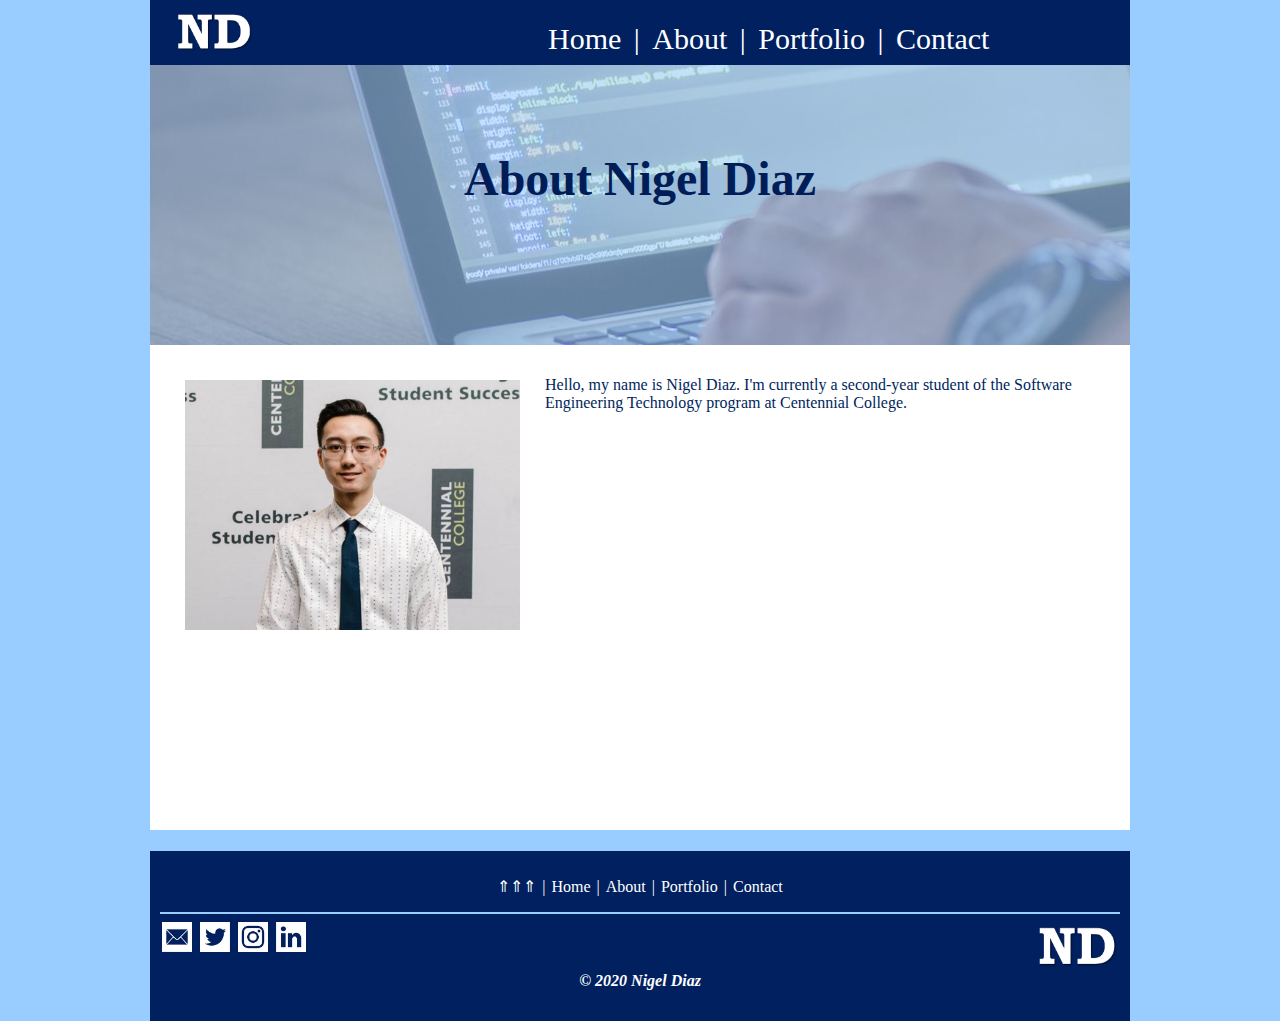
==== about.html @ 1d080d36 "Initial Commit" ====
﻿<!DOCTYPE html>
<!--Created by: Nigel Diaz - Created on: March 21, 2020 - Updated on March 24, 2020-->
<html dir="ltr" lang="en">

<head>
    <meta content="text/html; charset=utf-8" http-equiv="Content-Type" />
    <meta content="en-ca" http-equiv="Content-Language" />
    <link rel = "icon" href = "images/logo.png" />
    <title>Nigel Diaz</title>
    <meta content="nigel diaz, nigel, diaz, software engineer, software developer, programmer" name="keywords" />
    <meta content="This is the official website of Nigel Diaz. This site features Nigel's pre-career story and discusses about his passion for software engineering practices." name="description" />
    <link href="NigelDiazStyles.css" rel="stylesheet" type="text/css" />
    
</head>

<body>
<div id="allPage">

    <header>
        <div id="header" style="position: absolute; width: 980px; height: 65px; z-index: 1; left: 0px; top: 0px;">
            <div id="headerLogo" style="position: absolute; left: 11px; top: 7px; height: 51px; width: 96px; z-index: 1;">   
                <a href="index.html" title="The Official Website of Nigel Diaz">
                    <img alt="website logo" onmouseover="hoverHeaderLogo(this);" onmouseout="unhoverHeaderLogo(this);" src="images/header_logo.png" width="96" />
                </a>
            </div>
            <div id="navBar" style="position: absolute; left: 393px; top: 22px; width: 583px; height: 39px; z-index: 1">
                 <a href="index.html">Home</a> |
                 <a href="about.html">About</a> |
                 <a href="portfolio.html">Portfolio</a> |
                 <a href="contact.html">Contact</a>
            </div>

        </div>
    </header>  
    
    <div id="pageTitle" style="position: absolute; left: 0px; top: 65px; width: 980px; height: 290px; z-index: 1">
        <br>
        <br>   
        <h1>About Nigel Diaz</h1>
    </div>
    
    <div id="pageInfo" style="position: absolute; left: 0px; top: 345px; width: 960px; height: 465px; z-index: 1">        
        <img alt="Nigel Diaz at Centennial College Student Awards 2019" title="Nigel Diaz at Centennial College Student Awards 2019" src="images/Nigel_Diaz.jpg" height="250px" style="float:left; margin:25px;">
        <p>Hello, my name is Nigel Diaz. I'm currently a second-year student of the Software Engineering Technology program at Centennial College.</p>

    </div>    
    
    <footer>    
    	<div id="footer" style="position: absolute; width: 960px; height: 150px; z-index: 1; left: 0px; top: 851px;">
    	    <p id="footerNav">
    	        <a href="#header" title="Go back to top">&uArr;&uArr;&uArr;</a> | 
    	        <a href="index.html" title="Visit Home page">Home</a> | 
    	        <a href="about.html" title="Get to know more about me">About</a> | 
    	        <a href="portfolio.html" title="Check out my portfolio">Portfolio</a> | 
    	        <a href="contact.html" title="Get in touch with me">Contact</a>
    	    </p> 	 
    	    
    	    <hr style = "border-style:solid; border-color:#99CCFF; border-width:1px;">	    
			<a href="mailto:ndiaz3@my.centennnialcollege.ca?subject=I'd like to get in touch with you" title="Send me an email"> 			   	    	
			    <img alt="Email Icon" onmouseover="hoverEmailIcon(this);" onmouseout="unhoverEmailIcon(this);" height="30" src="images/email_icon.jpg" width="30">
			</a>
			<a href="https://twitter.com/_nigeldiaz" target="_blank" title="Follow me on Twitter">  
			    <img alt="Twitter Icon" onmouseover="hoverTwitterIcon(this);" onmouseout="unhoverTwitterIcon(this);" height="30" src="images/twitter_icon.jpg" width="30">
			</a>
			<a href="https://instagram.com/_nigeldiaz" target="_blank" title="Follow me on Instagram">
			    <img alt="Instagram Icon" onmouseover="hoverInstagramIcon(this);" onmouseout="unhoverInstagramIcon(this);" height="30" src="images/instagram_icon.jpg" width="30">
			</a>
			<a href="https://linkedin.com/in/nigel-d-870860179" target="_blank" title="Connect with me on LinkedIn">
			    <img alt="LinkedIn Icon" onmouseover="hoverLinkedInIcon(this);" onmouseout="unhoverLinkedInIcon(this);" height="30" src="images/linkedin_icon.jpg" width="30">
			</a>		
			<div id="footerLogo" style="position: absolute; left: 875px; top: 69px; width: 103px; height: 56px; z-index: 1">
            	<a href="index.html" title="The Official Website of Nigel Diaz">
            	    <img alt="website logo" onmouseover="hoverHeaderLogo(this);" onmouseout="unhoverHeaderLogo(this);" src="images/header_logo.png" width="100">
            	</a>
            </div>

			<p><strong><em>&copy; 2020 Nigel Diaz</em></strong></p>
		</div>        
    </footer>
     
</div>
<script src="nigeldiaz.js"></script>
</body>

</html>
---- NigelDiazStyles.css ----
﻿#allPage {
	width: 980px;
	position: relative;
	margin-right: auto;
	margin-left: auto;
}
#header {
	background-color: #002060;
	color: #FFFFFF;
	font-family: "Bookman Old Style";
}
#header a {
	padding: 5px;
	text-decoration: none;
	color: #FFFFFF;
}
#header a:hover {
	color: #002060;
	background-color: #FFFFFF;
	font-weight: bold;
}
#headerLogo a:hover {
	background-color: #002060;
}
#navBar {
	font-size: 30px;
}
#footer {
	padding: 10px;
	color: #FFFFFF;
	background-color: #002060;
	font-family: "Bookman Old Style";
}
#footer a {
	text-decoration: none;
	color: #FFFFFF;
	padding: 5px 2px 5px 2px;
}
#footerNav a:hover {
	background-color: #FFFFFF;
	color: #002060;
	font-weight: bolder;
}
#footer p {
	text-align: center;
}
#pageTitle {
	background-image: url('images/background.jpg');
	text-align: center;
	font-family: "Bookman Old Style";
	font-size: x-large;
	color: #001D58;
}
#pageInfo {
	padding: 10px;
	background-color: #FFFFFF;
	font-family: "Bookman Old Style";
	font-size: medium;
	color: #001F5E;
}
#pageInfo p {
	padding: 5px 25px 25px 25px;
}
#pageInfo h2 {
	text-align: center;
}
#btnAboutMe {
	padding-left: 185px;
}
body {
	margin: 0px;
	background-color: #99CCFF;
}
a {
		color: #002060;
	}
a:active {
	color: #99CCFF;
}
a:hover {
	color: #99CCFF;
}
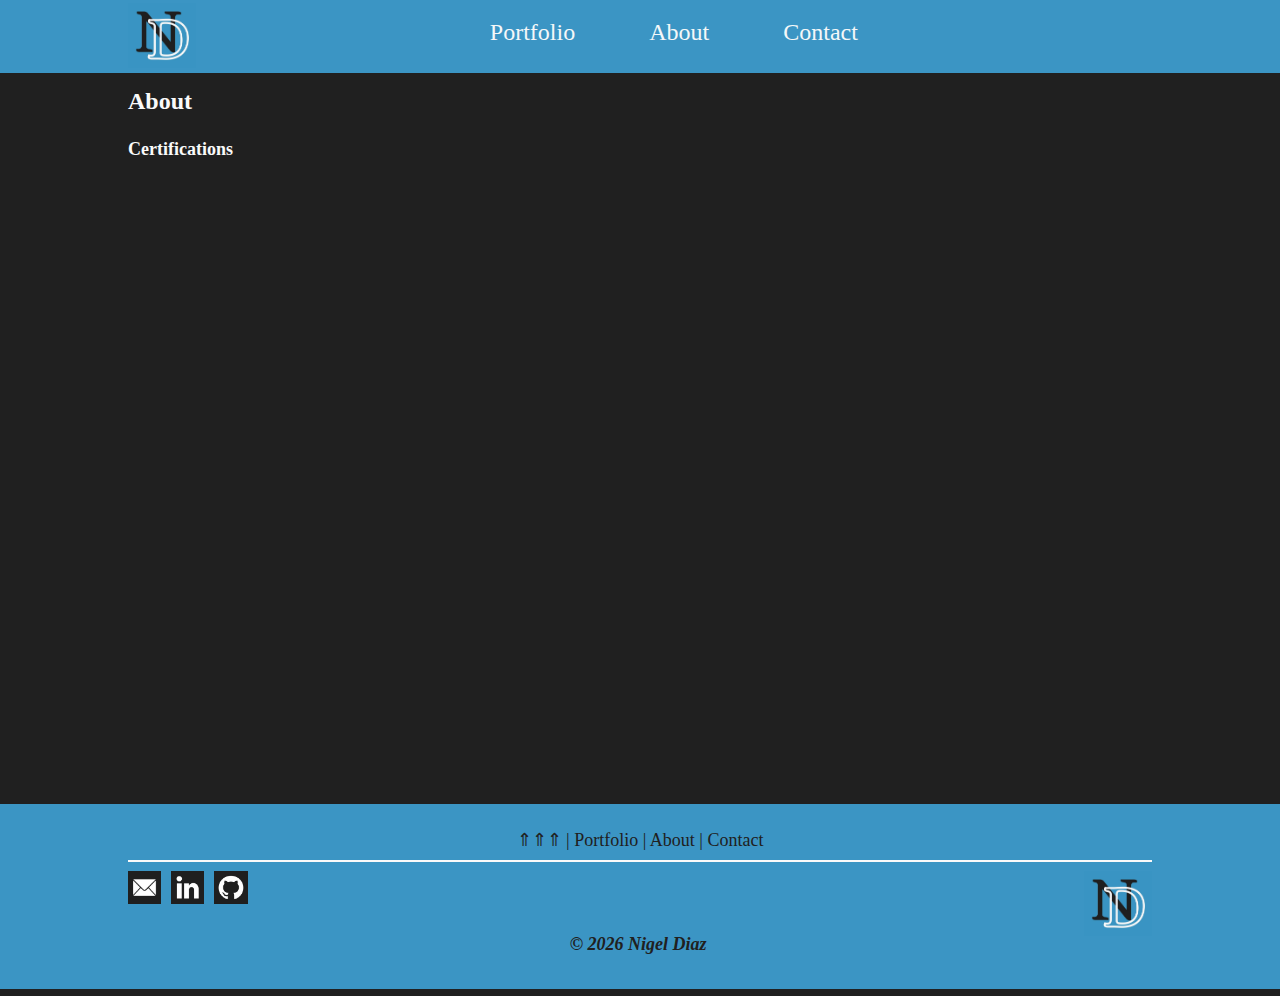
==== commit f6b493c6: "updated portfolio" ====
--- a/about.html
+++ b/about.html
@@ -1,85 +1,66 @@
-﻿<!DOCTYPE html>
-<!--Created by: Nigel Diaz - Created on: March 21, 2020 - Updated on March 24, 2020-->
-<html dir="ltr" lang="en">
+<!DOCTYPE html>
+<!--
+    Created by: Nigel Diaz
+    Created on: July 2, 2022
+    Last Updated on: July 6, 2022
+-->
+<html lang="en">
+    <head>
+        <meta content="text/html; charset=utf-8" http-equiv="Content-Type" />
+        <meta content="en-ca" http-equiv="Content-Language" />
+        <link rel = "icon" href = "images/logo.png" />
+        <title>Nigel Diaz | About</title>
+        <meta content="nigel diaz, nigel, diaz, software engineer, cybersecurity" name="keywords" />
+        <meta content="This is the official portfolio website of Nigel Diaz." name="description" />
+        <meta name="viewport" content="width=device-width, initial-scale=0.85">
+        <link href="css/index-styles.css" rel="stylesheet" type="text/css" />
+    </head>
+    <body>
+        <header id="header">
+            <a href="index.html" title="The Official Portfolio of Nigel Diaz">
+                <img src="images/nigel_diaz_logo.jpg" alt="Nigel Diaz's logo">
+            </a>
+            <ul>
+                <li><a href="index.html" title="Portfolio">Portfolio</a></li>
+                <li><a href="about.html" title="About">About</a></li>
+                <li><a href="contact.html" title="Contact">Contact</a></li>
+            </ul>
+        </header>
+        <main>
+            <div id="aboutContent">
+                <strong>About</strong>
 
-<head>
-    <meta content="text/html; charset=utf-8" http-equiv="Content-Type" />
-    <meta content="en-ca" http-equiv="Content-Language" />
-    <link rel = "icon" href = "images/logo.png" />
-    <title>Nigel Diaz</title>
-    <meta content="nigel diaz, nigel, diaz, software engineer, software developer, programmer" name="keywords" />
-    <meta content="This is the official website of Nigel Diaz. This site features Nigel's pre-career story and discusses about his passion for software engineering practices." name="description" />
-    <link href="NigelDiazStyles.css" rel="stylesheet" type="text/css" />
-    
-</head>
-
-<body>
-<div id="allPage">
-
-    <header>
-        <div id="header" style="position: absolute; width: 980px; height: 65px; z-index: 1; left: 0px; top: 0px;">
-            <div id="headerLogo" style="position: absolute; left: 11px; top: 7px; height: 51px; width: 96px; z-index: 1;">   
-                <a href="index.html" title="The Official Website of Nigel Diaz">
-                    <img alt="website logo" onmouseover="hoverHeaderLogo(this);" onmouseout="unhoverHeaderLogo(this);" src="images/header_logo.png" width="96" />
+                <h4>Certifications</h4>
+                <iframe src="https://www.credential.net/53c5a266-6a09-4443-a71c-dccd7a850698#gs.5jk86p" 
+                    title="AITP (Associate Information Technology Professional) Certification"
+                    frameborder="0"
+                    allowfullscreen>
+                </iframe>
+            </div>
+        </main>        
+        <footer>
+            <a href="#header" title="Go back to top of page">&uArr;&uArr;&uArr;</a> |
+            <a href="index.html" title="Portfolio">Portfolio</a> |
+            <a href="about.html" title="About">About</a> |
+            <a href="contact.html" title="Contact">Contact</a>
+            <hr/>
+            <div id="icons">               
+                <a href="https://github.com/nigeldiaz" target="_blank" title="GitHub">
+                    <img id="iconGitHub" src="images/github-icon.jpg" alt="GitHub Icon"> 
+                </a> 
+                <a href="https://linkedin.com/in/nigel-diaz" target="_blank" title="LinkedIn">
+                    <img id="iconLinkedIn" src="images/linkedin-icon.jpg" alt="LinkedIn Icon">  
+                </a>
+                <a href="https://formsubmit.co/el/hacova" target="_blank" title="Email"> 
+                    <img id="iconEmail" src="images/email-icon.jpg" alt="Email Icon">
                 </a>
             </div>
-            <div id="navBar" style="position: absolute; left: 393px; top: 22px; width: 583px; height: 39px; z-index: 1">
-                 <a href="index.html">Home</a> |
-                 <a href="about.html">About</a> |
-                 <a href="portfolio.html">Portfolio</a> |
-                 <a href="contact.html">Contact</a>
-            </div>
-
-        </div>
-    </header>  
-    
-    <div id="pageTitle" style="position: absolute; left: 0px; top: 65px; width: 980px; height: 290px; z-index: 1">
-        <br>
-        <br>   
-        <h1>About Nigel Diaz</h1>
-    </div>
-    
-    <div id="pageInfo" style="position: absolute; left: 0px; top: 345px; width: 960px; height: 465px; z-index: 1">        
-        <img alt="Nigel Diaz at Centennial College Student Awards 2019" title="Nigel Diaz at Centennial College Student Awards 2019" src="images/Nigel_Diaz.jpg" height="250px" style="float:left; margin:25px;">
-        <p>Hello, my name is Nigel Diaz. I'm currently a second-year student of the Software Engineering Technology program at Centennial College.</p>
-
-    </div>    
-    
-    <footer>    
-    	<div id="footer" style="position: absolute; width: 960px; height: 150px; z-index: 1; left: 0px; top: 851px;">
-    	    <p id="footerNav">
-    	        <a href="#header" title="Go back to top">&uArr;&uArr;&uArr;</a> | 
-    	        <a href="index.html" title="Visit Home page">Home</a> | 
-    	        <a href="about.html" title="Get to know more about me">About</a> | 
-    	        <a href="portfolio.html" title="Check out my portfolio">Portfolio</a> | 
-    	        <a href="contact.html" title="Get in touch with me">Contact</a>
-    	    </p> 	 
-    	    
-    	    <hr style = "border-style:solid; border-color:#99CCFF; border-width:1px;">	    
-			<a href="mailto:ndiaz3@my.centennnialcollege.ca?subject=I'd like to get in touch with you" title="Send me an email"> 			   	    	
-			    <img alt="Email Icon" onmouseover="hoverEmailIcon(this);" onmouseout="unhoverEmailIcon(this);" height="30" src="images/email_icon.jpg" width="30">
-			</a>
-			<a href="https://twitter.com/_nigeldiaz" target="_blank" title="Follow me on Twitter">  
-			    <img alt="Twitter Icon" onmouseover="hoverTwitterIcon(this);" onmouseout="unhoverTwitterIcon(this);" height="30" src="images/twitter_icon.jpg" width="30">
-			</a>
-			<a href="https://instagram.com/_nigeldiaz" target="_blank" title="Follow me on Instagram">
-			    <img alt="Instagram Icon" onmouseover="hoverInstagramIcon(this);" onmouseout="unhoverInstagramIcon(this);" height="30" src="images/instagram_icon.jpg" width="30">
-			</a>
-			<a href="https://linkedin.com/in/nigel-d-870860179" target="_blank" title="Connect with me on LinkedIn">
-			    <img alt="LinkedIn Icon" onmouseover="hoverLinkedInIcon(this);" onmouseout="unhoverLinkedInIcon(this);" height="30" src="images/linkedin_icon.jpg" width="30">
-			</a>		
-			<div id="footerLogo" style="position: absolute; left: 875px; top: 69px; width: 103px; height: 56px; z-index: 1">
-            	<a href="index.html" title="The Official Website of Nigel Diaz">
-            	    <img alt="website logo" onmouseover="hoverHeaderLogo(this);" onmouseout="unhoverHeaderLogo(this);" src="images/header_logo.png" width="100">
-            	</a>
-            </div>
-
-			<p><strong><em>&copy; 2020 Nigel Diaz</em></strong></p>
-		</div>        
-    </footer>
-     
-</div>
-<script src="nigeldiaz.js"></script>
-</body>
-
-</html>
+            <a href="index.html" title="The Official Portfolio of Nigel Diaz">
+                <img src="images/nigel_diaz_logo.jpg" alt="Nigel Diaz's logo">
+            </a>
+            <br/><br/><br/>
+            <strong><em>&copy; <em id="currentYear"></em> Nigel Diaz</em></strong>
+        </footer>
+    </body>
+    <script src="js/aboutContact.js"></script> 
+</html>--- a/css/index-styles.css
+++ b/css/index-styles.css
@@ -0,0 +1,267 @@
+body {
+    width: 100%;
+    position: relative;
+    margin-left: auto;
+    margin-right: auto;
+    background-color: #202020;
+    font-family: Cambria, Cochin, Georgia, Times, 'Times New Roman', serif;
+}
+
+header, footer, main {
+    position: relative;
+    margin-left: auto;
+    margin-right: auto;
+    padding-left: 10%;
+    padding-right: 10%;
+}
+
+header {
+    background-color: #3b95c4;
+    margin-top: -15px;
+    padding-top: 10px;
+    padding-bottom: 10px;
+    height: 60px;
+    text-align: center;
+}
+
+header img, footer img {
+    height: 65px;
+    width: auto;
+}
+
+header img {
+    float: left;
+}
+
+ul {
+    list-style-type: none;
+}
+
+li {
+    display: inline;
+}
+
+li a {    
+    font-size: x-large;
+    text-decoration: none;
+    color: #f4f8f9;
+    padding-right: 35px;
+    padding-left: 35px;
+    padding-top: 25px;
+    padding-bottom: 25px;
+}
+
+li a:hover {
+    color: #232d32;
+    background-color: #f4f8f9;
+    height: 20px;
+}
+
+footer {
+    width: 80%;
+    color: #202020;
+    background-color: #3b95c4;
+    font-size: large;
+    margin-top: 15px;
+    padding-top: 25px;
+    padding-bottom: 10px;
+    height: 150px;
+    float: left;
+    text-align: center;
+}
+
+footer a {
+    text-decoration: none;    
+    color: #202020;
+}
+
+footer a:hover {
+    color: #fafafa;
+}
+
+footer img {
+    float: right;
+}
+
+footer strong {
+    margin-right: -64px;
+}
+
+hr {
+    border-style: solid;
+    border-color: #fafafa;
+    border-width: 1px;
+}
+
+table {
+    width: 100%;
+    text-align: center;
+}
+
+#sideContent {
+    color: #fafafa;
+    margin-top: 15px;
+    box-shadow: 5px;
+    padding-left: 20px;
+    padding-right: 20px;
+    padding-bottom: 15px;
+    width: 22%;
+    height: 600px;
+    float: left;
+}
+
+#sideContent a {
+    text-decoration: none;
+}
+
+#sideContent a img {
+    height: 30px;
+    padding-right: 5px;
+    padding-top: 5px;
+}
+
+#sideContent img {
+    height: 75px;
+    padding-right: 10px;
+    padding-top: 10px;
+}
+
+#sideContent, #projects div {    
+    background-color: #232d32;
+    border-color: #232d32;
+    border-style: solid;
+    border-width: 2px;
+    border-radius: 8px;
+}
+
+#mainContent {
+    width: 71%;
+    color: #fafafa;
+    font-size: large;
+    margin-top: 15px;
+    margin-right: -20px;    
+    float: right;
+    overflow: scroll;
+    overflow-y: auto;
+    overflow-x: auto;
+}
+
+#mainContent strong, #aboutContent strong, #contactContent strong {
+    font-size: x-large;
+}
+
+#aboutContent, #contactContent {
+    width: 100%;
+    color: #fafafa;
+    font-size: large;
+    margin-top: 15px;
+}
+
+#aboutContent iframe {
+    width: 800px;
+    height: 600px;
+}
+
+#contactContent table {
+    text-align: left;
+    margin-top: 10px;
+}
+
+#contactContent table td {
+    padding-bottom: 10px;
+}
+
+#projects div {    
+    width: 42%;
+    margin-top: 10px;
+    margin-bottom: 8px;
+    margin-right: 20px;
+    padding-right: 15px;
+    padding-left: 15px;
+    float: left;
+}
+
+#projects div img {
+    width: 100%;
+    height: auto;
+}
+
+#projects div button {
+    width: 96%;
+    color:#202020;
+    background-color: #3b95c4;
+    font-size: large;
+    margin-bottom: 10px;
+    border-radius: 6px;
+    border-color: #3b95c4;
+    padding: 4px;
+}
+
+#projects div button:hover {
+    color: #3b95c4;
+    background-color: #fafafa;
+}
+
+#icons {
+    float: left;
+}
+
+#icons img {
+    height: 33px;
+    padding-right: 10px;
+}
+
+#icons a {
+    text-decoration: none;
+}
+
+@media only screen and (max-width: 1204px) {
+    #mainContent, #projects {
+        width: 100%;
+    }
+
+    #sideContent {
+        width: 94%;
+        height: 20%;
+        padding-left: 3%;
+        padding-right: 3%;
+    }
+
+    #mainContent {
+        font-size: medium;
+        margin-right: 0;
+    }
+
+    #aboutContent iframe {
+        width: 700px;
+        height: 500px;
+    }
+   
+    li a {
+        padding-left: 10px;
+        padding-right: 10px;
+    }
+
+    #projects div {
+        width: 42%;
+    }
+
+    #projects div button {
+        font-size: medium;
+    }
+}
+
+@media only screen and (max-width: 880px) {
+    #projects div {
+        width: 90%;
+    }
+
+    #aboutContent iframe {
+        width: 100%;
+        height: 390px;
+    }
+
+    footer {
+        font-size: medium;
+    }
+}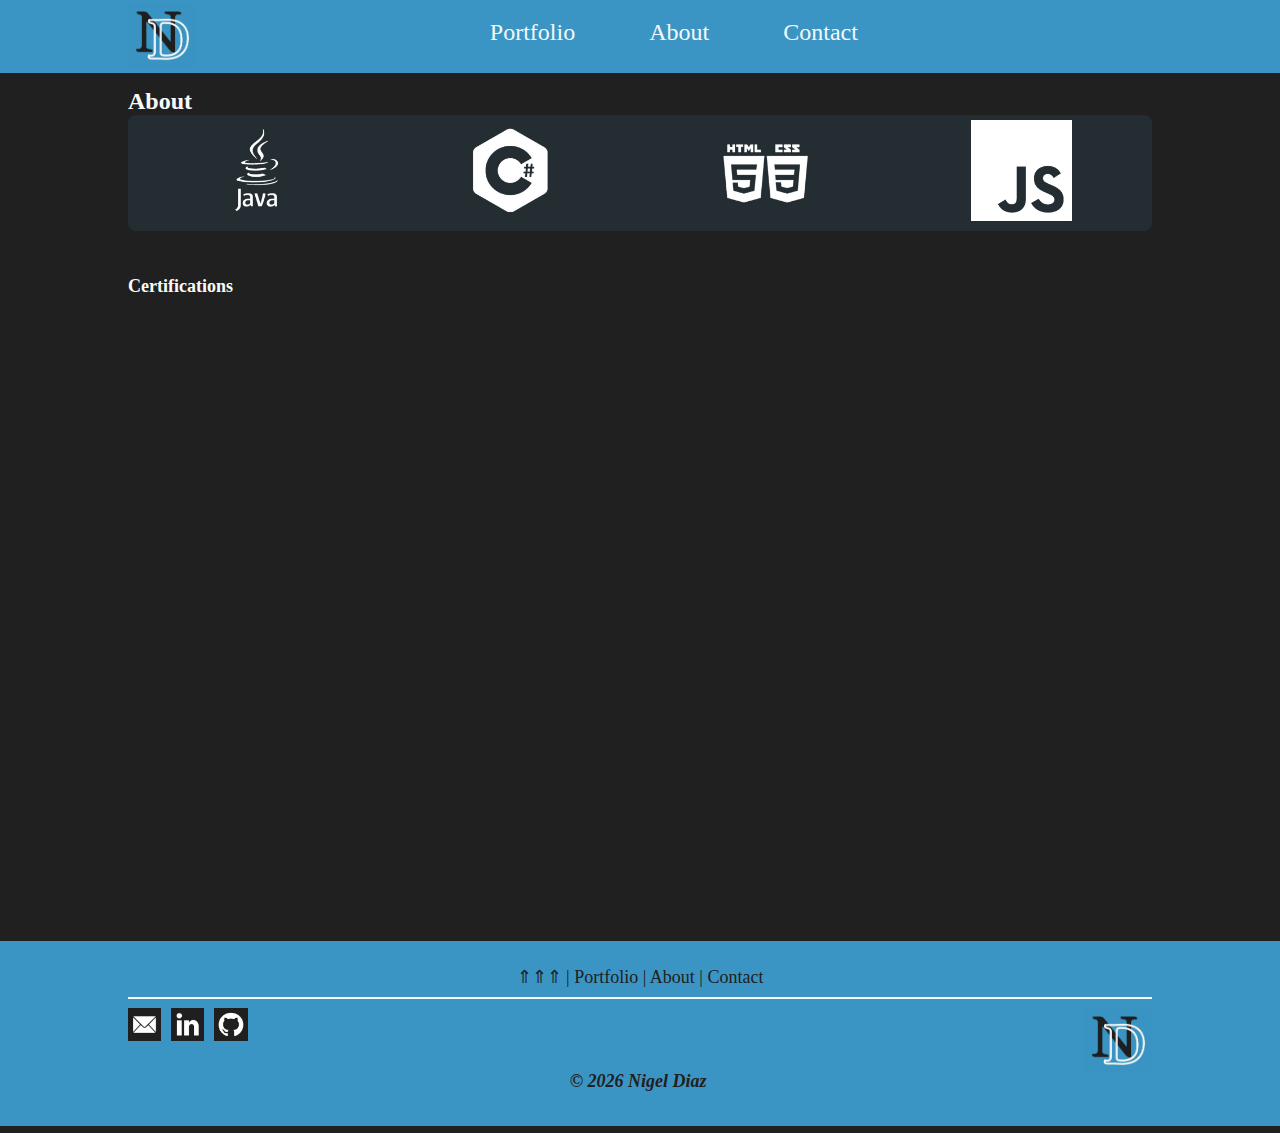
==== commit ddcf68fd: "updated index.html, index.js, index-styles.css, & about.html" ====
--- a/about.html
+++ b/about.html
@@ -8,7 +8,7 @@
     <head>
         <meta content="text/html; charset=utf-8" http-equiv="Content-Type" />
         <meta content="en-ca" http-equiv="Content-Language" />
-        <link rel = "icon" href = "images/logo.png" />
+        <link rel = "icon" href = "images/nigel-diaz-icon.jpg" />
         <title>Nigel Diaz | About</title>
         <meta content="nigel diaz, nigel, diaz, software engineer, cybersecurity" name="keywords" />
         <meta content="This is the official portfolio website of Nigel Diaz." name="description" />
@@ -20,16 +20,37 @@
             <a href="index.html" title="The Official Portfolio of Nigel Diaz">
                 <img src="images/nigel_diaz_logo.jpg" alt="Nigel Diaz's logo">
             </a>
-            <ul>
-                <li><a href="index.html" title="Portfolio">Portfolio</a></li>
-                <li><a href="about.html" title="About">About</a></li>
-                <li><a href="contact.html" title="Contact">Contact</a></li>
-            </ul>
+            <div id="dropdown">
+                <button id="btnDropdown">Menu</button>
+                <ul>
+                    <li><a href="index.html" title="Portfolio">Portfolio</a></li>
+                    <li><a href="about.html" title="About">About</a></li>
+                    <li><a href="contact.html" title="Contact">Contact</a></li>
+                </ul>  
+            </div>  
         </header>
         <main>
             <div id="aboutContent">
                 <strong>About</strong>
-
+                <div>
+                    <table>
+                        <tr>
+                            <td>
+                                <img src="images/java-logo.jpg">
+                            </td>
+                            <td>
+                                <img src="images/c-sharp-logo.jpg">
+                            </td>
+                            <td>
+                                <img src="images/html-css-logo.jpg">
+                            </td>
+                            <td>
+                                <img src="images/javascript-logo.jpg">
+                            </td>
+                        </tr>
+                    </table>
+                </div>
+                <br/>             
                 <h4>Certifications</h4>
                 <iframe src="https://www.credential.net/53c5a266-6a09-4443-a71c-dccd7a850698#gs.5jk86p" 
                     title="AITP (Associate Information Technology Professional) Certification"
--- a/css/index-styles.css
+++ b/css/index-styles.css
@@ -41,7 +41,7 @@
     display: inline;
 }
 
-li a {    
+li a, #btnDropdown {    
     font-size: x-large;
     text-decoration: none;
     color: #f4f8f9;
@@ -126,7 +126,7 @@
     padding-top: 10px;
 }
 
-#sideContent, #projects div {    
+#sideContent, #projects div, #aboutContent div {    
     background-color: #232d32;
     border-color: #232d32;
     border-style: solid;
@@ -168,7 +168,60 @@
 }
 
 #contactContent table td {
-    padding-bottom: 10px;
+    padding-bottom: 10px;    
+    vertical-align: top;
+}
+
+#contactContent form {
+    font-size: large;
+}
+
+#contactContent form textarea {
+    width: 500px;
+    font-family: Arial, Helvetica, sans-serif;
+}
+
+#contactContent form input, #contactContent form textarea {
+    padding: 5px;
+}
+
+#formLabel {
+    width: 150px;
+    padding-top: 5px;
+}
+
+#firstName, #lastName {
+    width: 250px;
+}
+
+#email {
+    width: 300px;
+
+}
+
+#btnSubmit {
+    color: #202020;
+    background-color: #fafafa;
+}
+
+#btnSubmit:hover {
+    color: #fafafa;
+    background-color: #3b95c4;
+}
+
+#btnDropdown {
+    display: none;
+    color: #fafafa;
+    background: transparent;
+    border: none;
+    margin-top: -7.5px;
+    padding-left: 60px;
+    padding-right: 60px;
+}
+
+#btnDropdown:hover {
+    color: #232d32;
+    background-color: #f4f8f9;
 }
 
 #projects div {    
@@ -215,6 +268,11 @@
     text-decoration: none;
 }
 
+#aboutContent img {
+    height: auto;
+    width: 40%;
+}
+
 @media only screen and (max-width: 1204px) {
     #mainContent, #projects {
         width: 100%;
@@ -258,7 +316,50 @@
 
     #aboutContent iframe {
         width: 100%;
-        height: 390px;
+        height: 500px;
+    }
+
+    #contactContent form textarea, #firstName, #lastName, #email {
+        width: 100%;
+    }
+
+    #btnDropdown {
+        display: block;
+        font-size: x-large;
+    }
+    
+    #dropdown {
+        display: inline-block;
+        position: relative;        
+    }
+
+    #dropdown:hover ul {
+        display: block;
+    }
+
+    ul {
+        display: none;
+        position: absolute;
+        z-index: 1;
+        margin: 0;
+    }
+
+    li {
+        display: block;
+        background-color: #3b95c4;
+        padding-top: 10px;
+        padding-bottom: 10px;
+        padding-left: 50px;
+        padding-right: 50px;
+    }
+
+    li:hover, li:hover a, li a:hover {
+        color: #202020;
+        background-color: #fafafa;
+    }
+
+    li a {
+        padding: 0;
     }
 
     footer {
